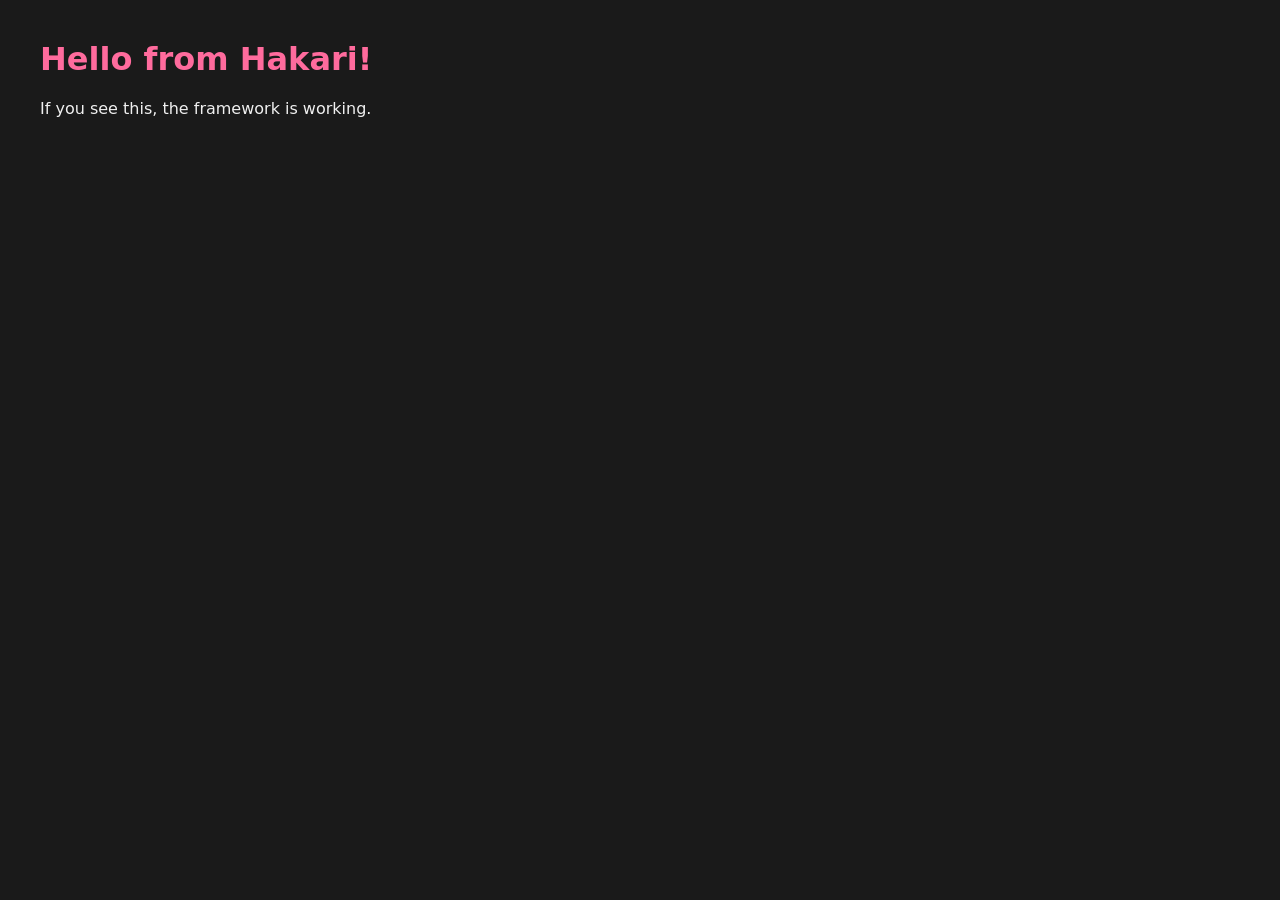
==== examples/demo/assets/index.html @ 117177dd "Fix gitignore and add examples" ====
<!DOCTYPE html>
<html lang="en">
<head>
    <meta charset="UTF-8">
    <title>Hakari Demo</title>
    <style>
        body {
            font-family: system-ui, sans-serif;
            margin: 40px;
            background: #1a1a1a;
            color: #f0f0f0;
        }
        h1 { color: #ff6b9d; }
    </style>
</head>
<body>
    <h1>Hello from Hakari!</h1>
    <p>If you see this, the framework is working.</p>
</body>
</html>
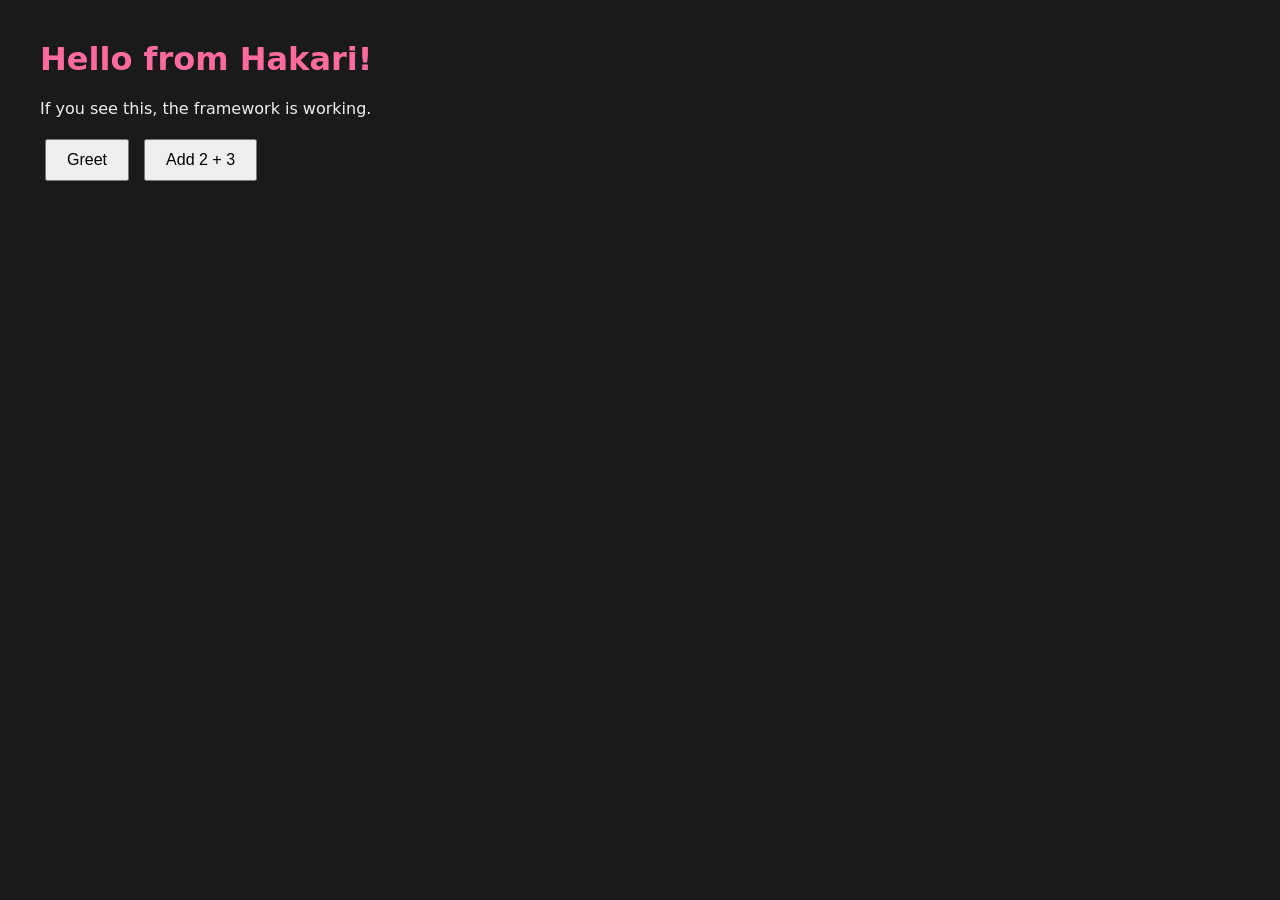
==== commit c0804948: "Add JS to Go event binding" ====
--- a/examples/demo/assets/index.html
+++ b/examples/demo/assets/index.html
@@ -11,10 +11,34 @@
             color: #f0f0f0;
         }
         h1 { color: #ff6b9d; }
+        button {
+            padding: 10px 20px;
+            font-size: 16px;
+            margin: 5px;
+            cursor: pointer;
+        }
+        #result { margin-top: 20px; font-size: 18px; color: #ffd93d; }
     </style>
 </head>
 <body>
     <h1>Hello from Hakari!</h1>
     <p>If you see this, the framework is working.</p>
+
+    <button onclick="testGreet()">Greet</button>
+    <button onclick="testAdd()">Add 2 + 3</button>
+
+    <div id="result"></div>
+
+    <script>
+        async function testGreet() {
+            const msg = await window.greet()
+            document.getElementById('result').textContent = msg
+        }
+
+        async function testAdd() {
+            const sum = await window.add(2, 3)
+            document.getElementById('result').textContent = '2 + 3 = ' + sum
+        }
+    </script>
 </body>
 </html>
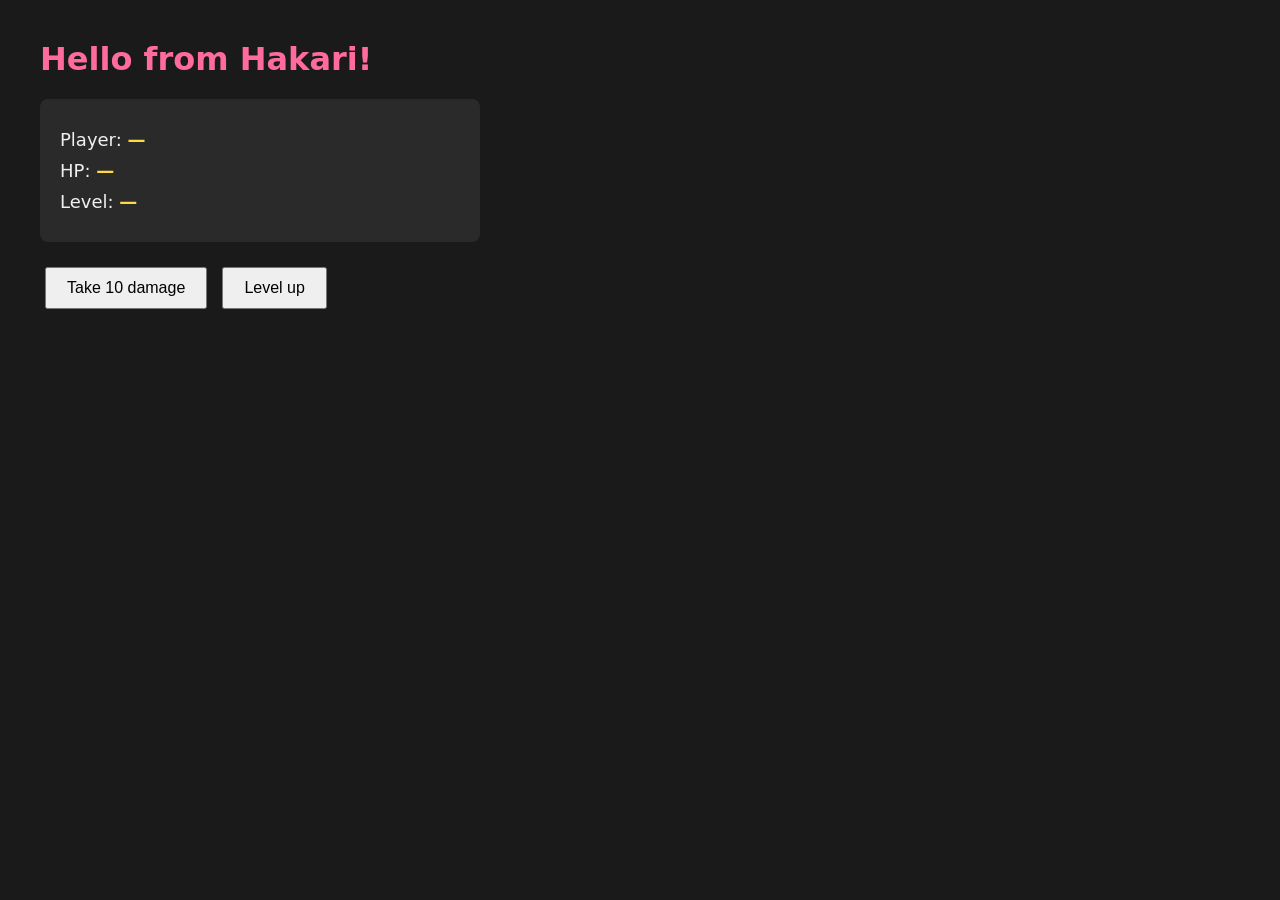
==== commit 228a83cf: "Add Go-JS bridge with reactive data binding" ====
--- a/examples/demo/assets/index.html
+++ b/examples/demo/assets/index.html
@@ -3,42 +3,20 @@
 <head>
     <meta charset="UTF-8">
     <title>Hakari Demo</title>
-    <style>
-        body {
-            font-family: system-ui, sans-serif;
-            margin: 40px;
-            background: #1a1a1a;
-            color: #f0f0f0;
-        }
-        h1 { color: #ff6b9d; }
-        button {
-            padding: 10px 20px;
-            font-size: 16px;
-            margin: 5px;
-            cursor: pointer;
-        }
-        #result { margin-top: 20px; font-size: 18px; color: #ffd93d; }
-    </style>
+    <link rel="stylesheet" href="style.css">
 </head>
 <body>
     <h1>Hello from Hakari!</h1>
-    <p>If you see this, the framework is working.</p>
 
-    <button onclick="testGreet()">Greet</button>
-    <button onclick="testAdd()">Add 2 + 3</button>
+    <div class="panel">
+        <div class="row">Player: <span class="value" id="name">—</span></div>
+        <div class="row">HP: <span class="value" id="hp">—</span></div>
+        <div class="row">Level: <span class="value" id="level">—</span></div>
+    </div>
 
-    <div id="result"></div>
+    <button onclick="attack()">Take 10 damage</button>
+    <button onclick="up()">Level up</button>
 
-    <script>
-        async function testGreet() {
-            const msg = await window.greet()
-            document.getElementById('result').textContent = msg
-        }
-
-        async function testAdd() {
-            const sum = await window.add(2, 3)
-            document.getElementById('result').textContent = '2 + 3 = ' + sum
-        }
-    </script>
+    <script src="app.js"></script>
 </body>
 </html>
--- a/examples/demo/assets/style.css
+++ b/examples/demo/assets/style.css
@@ -0,0 +1,35 @@
+body {
+    font-family: system-ui, sans-serif;
+    margin: 40px;
+    background: #1a1a1a;
+    color: #f0f0f0;
+}
+
+h1 {
+    color: #ff6b9d;
+}
+
+button {
+    padding: 10px 20px;
+    font-size: 16px;
+    margin: 5px;
+    cursor: pointer;
+}
+
+.panel {
+    background: #2a2a2a;
+    padding: 20px;
+    border-radius: 8px;
+    margin: 20px 0;
+    max-width: 400px;
+}
+
+.row {
+    margin: 10px 0;
+    font-size: 18px;
+}
+
+.value {
+    color: #ffd93d;
+    font-weight: bold;
+}
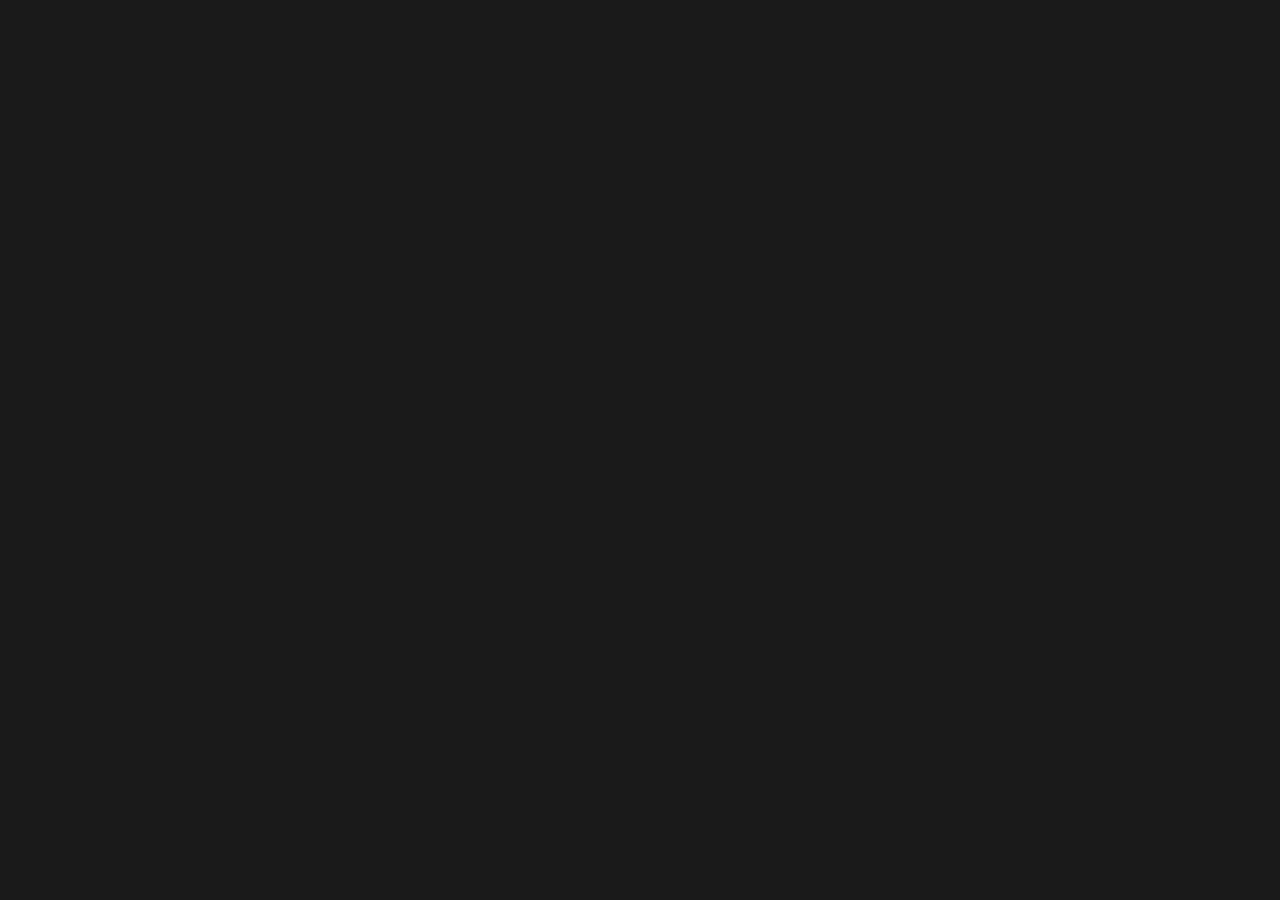
==== commit 4f4a256f: "Add multi-screen system with state preservation" ====
--- a/examples/demo/assets/index.html
+++ b/examples/demo/assets/index.html
@@ -3,20 +3,10 @@
 <head>
     <meta charset="UTF-8">
     <title>Hakari Demo</title>
-    <link rel="stylesheet" href="style.css">
+    <link rel="stylesheet" href="index.css">
 </head>
 <body>
-    <h1>Hello from Hakari!</h1>
-
-    <div class="panel">
-        <div class="row">Player: <span class="value" id="name">—</span></div>
-        <div class="row">HP: <span class="value" id="hp">—</span></div>
-        <div class="row">Level: <span class="value" id="level">—</span></div>
-    </div>
-
-    <button onclick="attack()">Take 10 damage</button>
-    <button onclick="up()">Level up</button>
-
-    <script src="app.js"></script>
+    <div id="hakari-screen-container"></div>
+    <script src="index.js"></script>
 </body>
 </html>
--- a/examples/demo/assets/index.css
+++ b/examples/demo/assets/index.css
@@ -0,0 +1,37 @@
+* {
+    box-sizing: border-box;
+}
+
+body {
+    font-family: system-ui, sans-serif;
+    margin: 0;
+    padding: 40px;
+    background: #1a1a1a;
+    color: #f0f0f0;
+    min-height: 100vh;
+}
+
+h1 {
+    color: #ff6b9d;
+    margin-top: 0;
+}
+
+button {
+    padding: 12px 24px;
+    font-size: 16px;
+    margin: 5px;
+    cursor: pointer;
+    background: #ff6b9d;
+    color: #1a1a1a;
+    border: none;
+    border-radius: 6px;
+    font-weight: bold;
+}
+
+button:hover {
+    background: #ff8bb0;
+}
+
+.hakari-screen {
+    display: block;
+}
